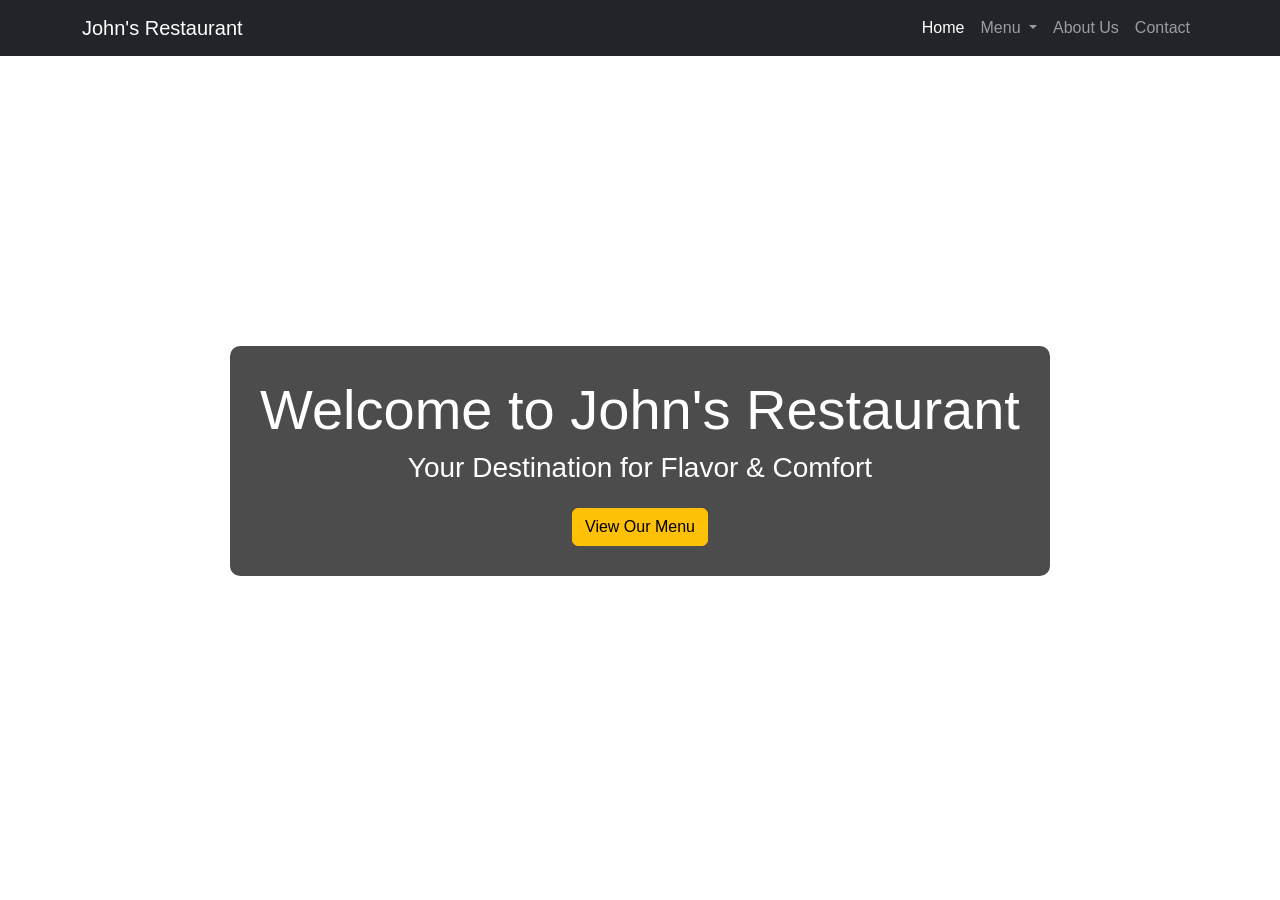
==== index.html @ d78cc1a7 "initial commit" ====
<!DOCTYPE html>
<html lang="en">
<head>
<meta charset="UTF-8">
<meta name="viewport" content="width=device-width, initial-scale=1.0">
<title>John's Restaurant - Home</title>

<!-- Bootstrap CSS -->
<link href="https://cdn.jsdelivr.net/npm/bootstrap@5.3.2/dist/css/bootstrap.min.css" rel="stylesheet">
<link rel="stylesheet" href="style.css">
</head>

<body>

<!-- Navbar -->
<nav class="navbar navbar-expand-lg navbar-dark bg-dark">
  <div class="container">
    <a class="navbar-brand" href="index.html">John's Restaurant</a>

    <button class="navbar-toggler" type="button" data-bs-toggle="collapse" data-bs-target="#navbarNav">
      <span class="navbar-toggler-icon"></span>
    </button>

    <div class="collapse navbar-collapse" id="navbarNav">
      <ul class="navbar-nav ms-auto">
        <li class="nav-item"><a class="nav-link active" href="index.html">Home</a></li>

        <!-- Dropdown -->
        <li class="nav-item dropdown">
          <a class="nav-link dropdown-toggle" href="#" role="button" data-bs-toggle="dropdown">
            Menu
          </a>
          <ul class="dropdown-menu">
            <li><a class="dropdown-item" href="menu.html">Full Menu</a></li>
            <li><a class="dropdown-item" href="specials.html">Specials</a></li>
          </ul>
        </li>

        <li class="nav-item"><a class="nav-link" href="about.html">About Us</a></li>
        <li class="nav-item"><a class="nav-link" href="contact.html">Contact</a></li>
      </ul>
    </div>
  </div>
</nav>

<!-- Hero Section -->
<section class="hero">
  <div class="overlay">
    <h1 class="display-4">Welcome to John's Restaurant</h1>
    <h3>Your Destination for Flavor & Comfort</h3>
    <a href="menu.html" class="btn btn-warning mt-3">View Our Menu</a>
  </div>
</section>

<!-- Bootstrap JS -->
<script src="https://cdn.jsdelivr.net/npm/bootstrap@5.3.2/dist/js/bootstrap.bundle.min.js"></script>
</body>
</html>
---- style.css ----
body {
    font-family: Arial, sans-serif;
    color: white;
}

.hero {
    background: url('https://images.unsplash.com/photo-1555992336-cbf9d5f4f5e0') no-repeat center center/cover;
    height: 90vh;
    display: flex;
    align-items: center;
    justify-content: center;
    text-align: center;
}

.page-bg {
    background: url('https://images.unsplash.com/photo-1414235077428-338989a2e8c0') no-repeat center center/cover;
    min-height: 100vh;
    padding-top: 80px;
}

.overlay {
    background: rgba(0, 0, 0, 0.7);
    padding: 30px;
    border-radius: 10px;
}
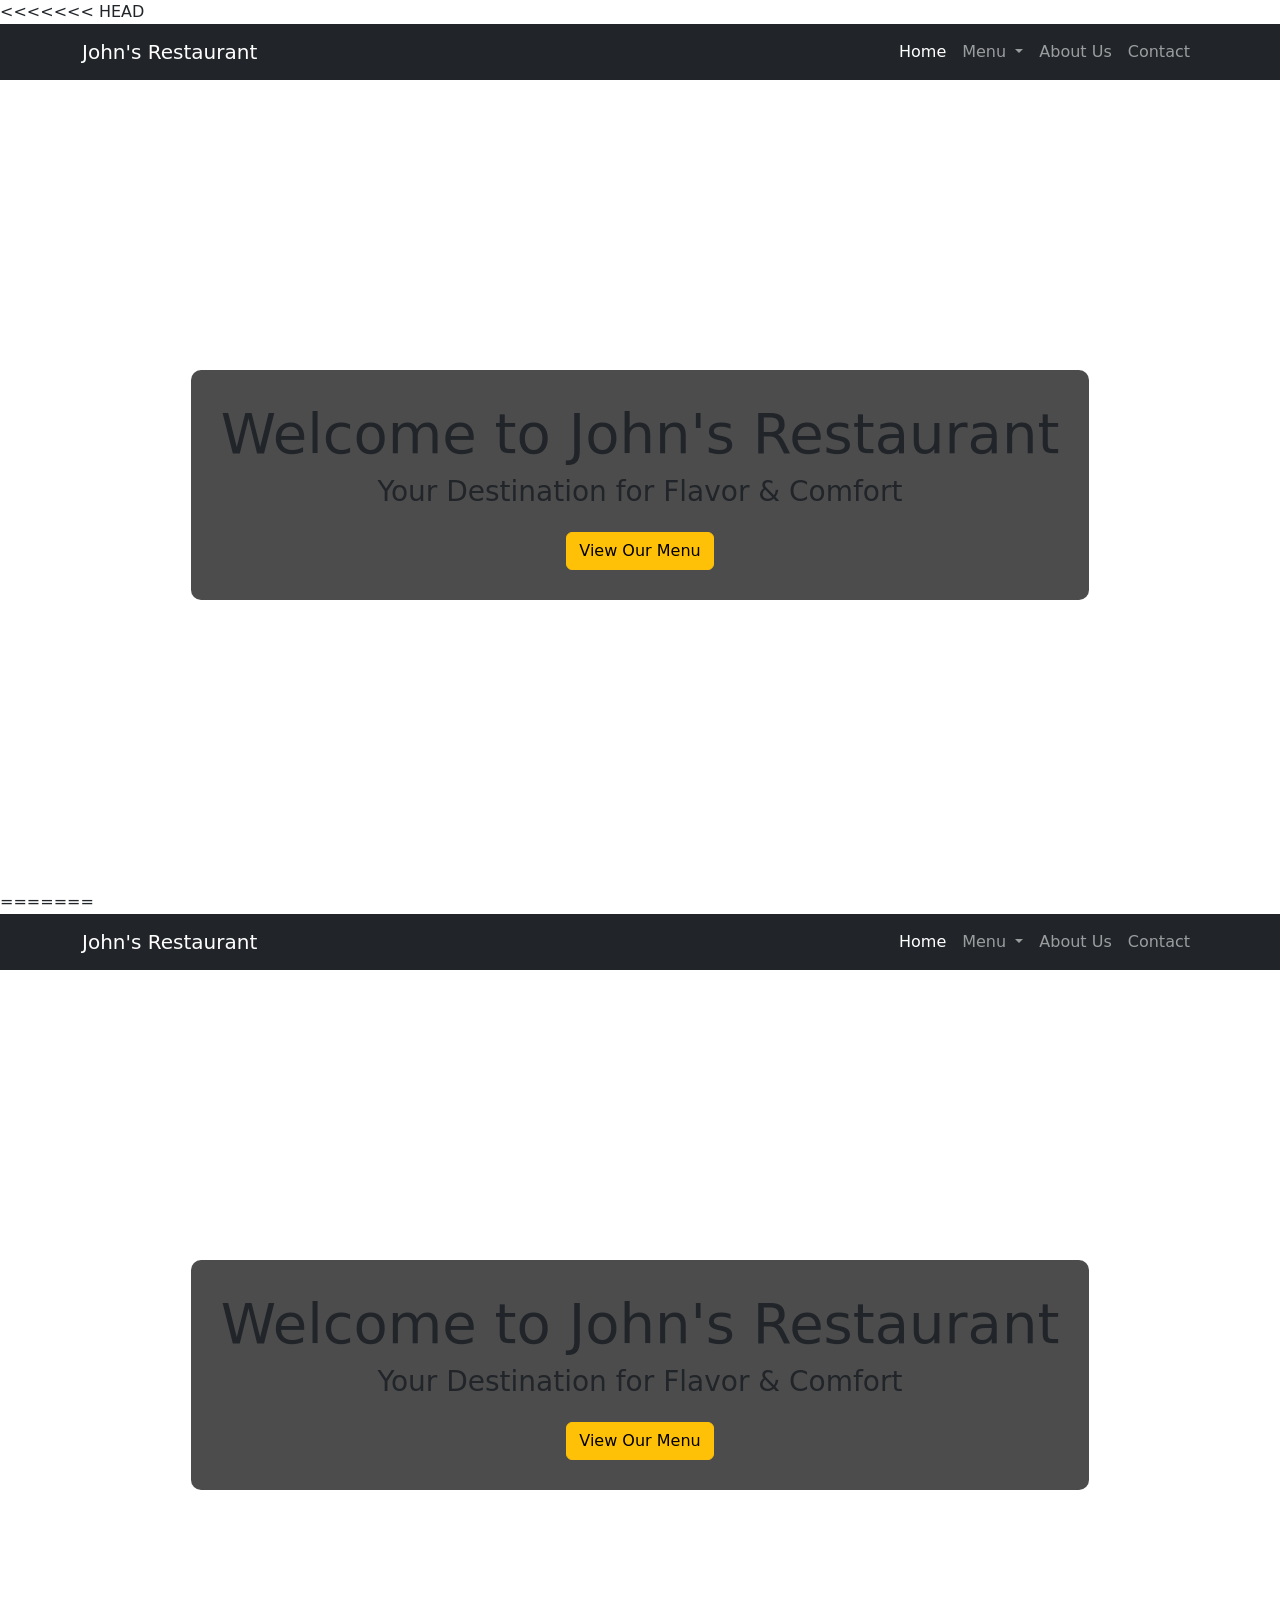
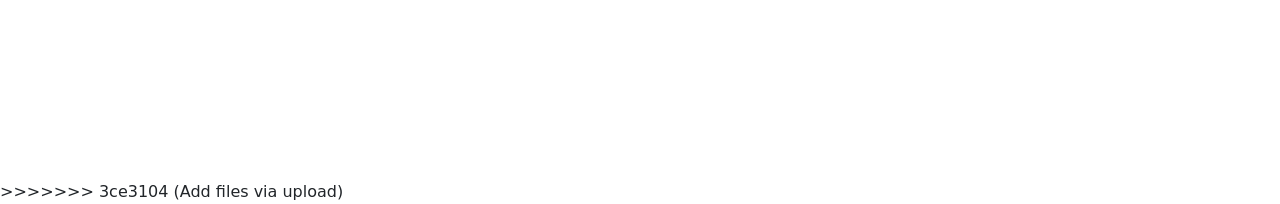
==== commit 0a99b995: "Add files via upload initial commit" ====
--- a/index.html
+++ b/index.html
@@ -1,3 +1,4 @@
+<<<<<<< HEAD
 <!DOCTYPE html>
 <html lang="en">
 <head>
@@ -55,4 +56,63 @@
 <!-- Bootstrap JS -->
 <script src="https://cdn.jsdelivr.net/npm/bootstrap@5.3.2/dist/js/bootstrap.bundle.min.js"></script>
 </body>
+=======
+<!DOCTYPE html>
+<html lang="en">
+<head>
+<meta charset="UTF-8">
+<meta name="viewport" content="width=device-width, initial-scale=1.0">
+<title>John's Restaurant - Home</title>
+
+<!-- Bootstrap CSS -->
+<link href="https://cdn.jsdelivr.net/npm/bootstrap@5.3.2/dist/css/bootstrap.min.css" rel="stylesheet">
+<link rel="stylesheet" href="style.css">
+</head>
+
+<body>
+
+<!-- Navbar -->
+<nav class="navbar navbar-expand-lg navbar-dark bg-dark">
+  <div class="container">
+    <a class="navbar-brand" href="index.html">John's Restaurant</a>
+
+    <button class="navbar-toggler" type="button" data-bs-toggle="collapse" data-bs-target="#navbarNav">
+      <span class="navbar-toggler-icon"></span>
+    </button>
+
+    <div class="collapse navbar-collapse" id="navbarNav">
+      <ul class="navbar-nav ms-auto">
+        <li class="nav-item"><a class="nav-link active" href="index.html">Home</a></li>
+
+        <!-- Dropdown -->
+        <li class="nav-item dropdown">
+          <a class="nav-link dropdown-toggle" href="#" role="button" data-bs-toggle="dropdown">
+            Menu
+          </a>
+          <ul class="dropdown-menu">
+            <li><a class="dropdown-item" href="menu.html">Full Menu</a></li>
+            <li><a class="dropdown-item" href="specials.html">Specials</a></li>
+          </ul>
+        </li>
+
+        <li class="nav-item"><a class="nav-link" href="about.html">About Us</a></li>
+        <li class="nav-item"><a class="nav-link" href="contact.html">Contact</a></li>
+      </ul>
+    </div>
+  </div>
+</nav>
+
+<!-- Hero Section -->
+<section class="hero">
+  <div class="overlay">
+    <h1 class="display-4">Welcome to John's Restaurant</h1>
+    <h3>Your Destination for Flavor & Comfort</h3>
+    <a href="menu.html" class="btn btn-warning mt-3">View Our Menu</a>
+  </div>
+</section>
+
+<!-- Bootstrap JS -->
+<script src="https://cdn.jsdelivr.net/npm/bootstrap@5.3.2/dist/js/bootstrap.bundle.min.js"></script>
+</body>
+>>>>>>> 3ce3104 (Add files via upload)
 </html>
--- a/style.css
+++ b/style.css
@@ -1,3 +1,4 @@
+<<<<<<< HEAD
 body {
     font-family: Arial, sans-serif;
     color: white;
@@ -22,4 +23,30 @@
     background: rgba(0, 0, 0, 0.7);
     padding: 30px;
     border-radius: 10px;
+=======
+body {
+    font-family: Arial, sans-serif;
+    color: white;
+}
+
+.hero {
+    background: url('https://images.unsplash.com/photo-1555992336-cbf9d5f4f5e0') no-repeat center center/cover;
+    height: 90vh;
+    display: flex;
+    align-items: center;
+    justify-content: center;
+    text-align: center;
+}
+
+.page-bg {
+    background: url('https://images.unsplash.com/photo-1414235077428-338989a2e8c0') no-repeat center center/cover;
+    min-height: 100vh;
+    padding-top: 80px;
+}
+
+.overlay {
+    background: rgba(0, 0, 0, 0.7);
+    padding: 30px;
+    border-radius: 10px;
+>>>>>>> 3ce3104 (Add files via upload)
 }
--- a/style.css
+++ b/style.css
@@ -1,3 +1,4 @@
+<<<<<<< HEAD
 body {
     font-family: Arial, sans-serif;
     color: white;
@@ -22,4 +23,30 @@
     background: rgba(0, 0, 0, 0.7);
     padding: 30px;
     border-radius: 10px;
+=======
+body {
+    font-family: Arial, sans-serif;
+    color: white;
+}
+
+.hero {
+    background: url('https://images.unsplash.com/photo-1555992336-cbf9d5f4f5e0') no-repeat center center/cover;
+    height: 90vh;
+    display: flex;
+    align-items: center;
+    justify-content: center;
+    text-align: center;
+}
+
+.page-bg {
+    background: url('https://images.unsplash.com/photo-1414235077428-338989a2e8c0') no-repeat center center/cover;
+    min-height: 100vh;
+    padding-top: 80px;
+}
+
+.overlay {
+    background: rgba(0, 0, 0, 0.7);
+    padding: 30px;
+    border-radius: 10px;
+>>>>>>> 3ce3104 (Add files via upload)
 }
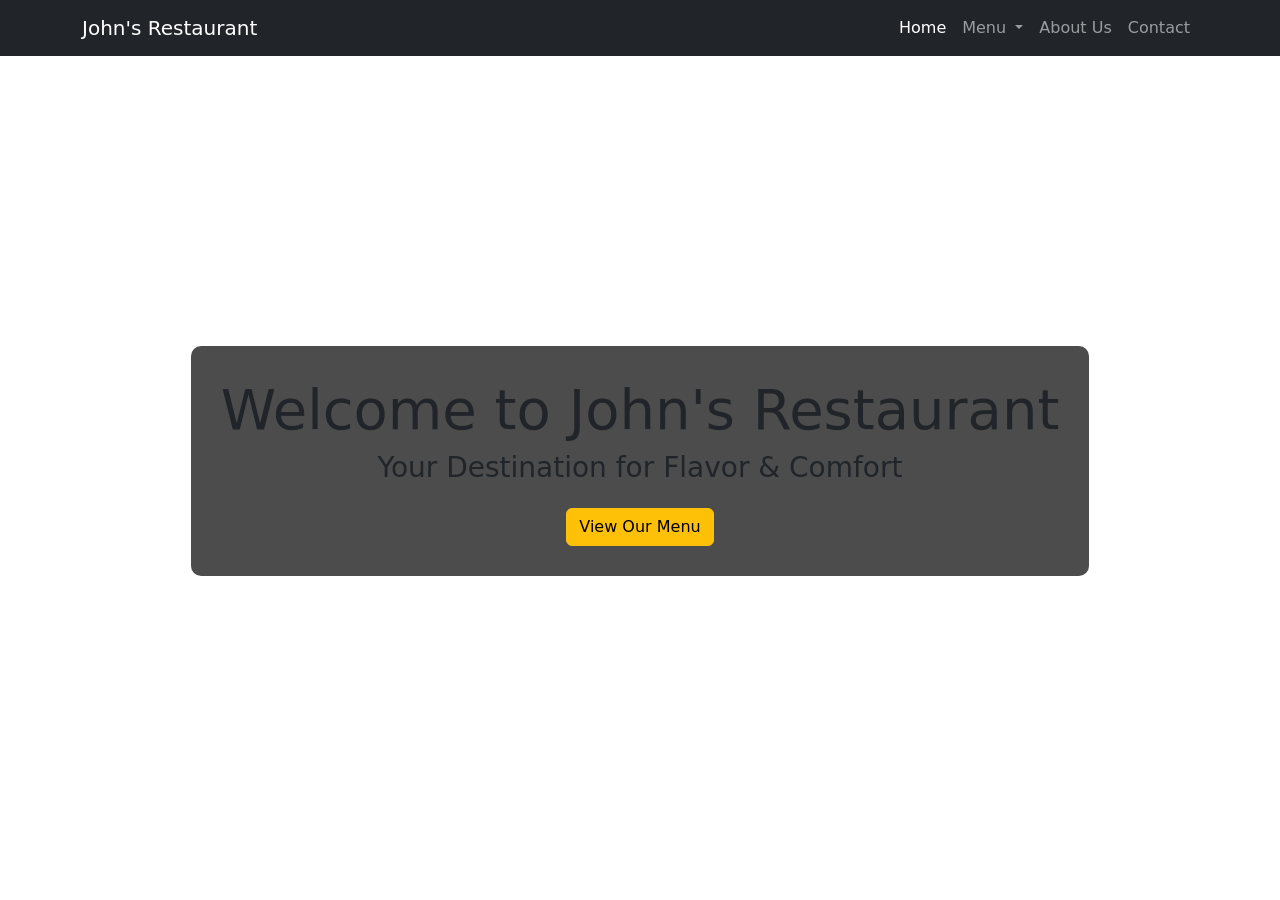
==== commit d71d406f: "copy/paste the weird stuff out of old html docs" ====
--- a/index.html
+++ b/index.html
@@ -1,4 +1,3 @@
-<<<<<<< HEAD
 <!DOCTYPE html>
 <html lang="en">
 <head>
@@ -56,63 +55,4 @@
 <!-- Bootstrap JS -->
 <script src="https://cdn.jsdelivr.net/npm/bootstrap@5.3.2/dist/js/bootstrap.bundle.min.js"></script>
 </body>
-=======
-<!DOCTYPE html>
-<html lang="en">
-<head>
-<meta charset="UTF-8">
-<meta name="viewport" content="width=device-width, initial-scale=1.0">
-<title>John's Restaurant - Home</title>
-
-<!-- Bootstrap CSS -->
-<link href="https://cdn.jsdelivr.net/npm/bootstrap@5.3.2/dist/css/bootstrap.min.css" rel="stylesheet">
-<link rel="stylesheet" href="style.css">
-</head>
-
-<body>
-
-<!-- Navbar -->
-<nav class="navbar navbar-expand-lg navbar-dark bg-dark">
-  <div class="container">
-    <a class="navbar-brand" href="index.html">John's Restaurant</a>
-
-    <button class="navbar-toggler" type="button" data-bs-toggle="collapse" data-bs-target="#navbarNav">
-      <span class="navbar-toggler-icon"></span>
-    </button>
-
-    <div class="collapse navbar-collapse" id="navbarNav">
-      <ul class="navbar-nav ms-auto">
-        <li class="nav-item"><a class="nav-link active" href="index.html">Home</a></li>
-
-        <!-- Dropdown -->
-        <li class="nav-item dropdown">
-          <a class="nav-link dropdown-toggle" href="#" role="button" data-bs-toggle="dropdown">
-            Menu
-          </a>
-          <ul class="dropdown-menu">
-            <li><a class="dropdown-item" href="menu.html">Full Menu</a></li>
-            <li><a class="dropdown-item" href="specials.html">Specials</a></li>
-          </ul>
-        </li>
-
-        <li class="nav-item"><a class="nav-link" href="about.html">About Us</a></li>
-        <li class="nav-item"><a class="nav-link" href="contact.html">Contact</a></li>
-      </ul>
-    </div>
-  </div>
-</nav>
-
-<!-- Hero Section -->
-<section class="hero">
-  <div class="overlay">
-    <h1 class="display-4">Welcome to John's Restaurant</h1>
-    <h3>Your Destination for Flavor & Comfort</h3>
-    <a href="menu.html" class="btn btn-warning mt-3">View Our Menu</a>
-  </div>
-</section>
-
-<!-- Bootstrap JS -->
-<script src="https://cdn.jsdelivr.net/npm/bootstrap@5.3.2/dist/js/bootstrap.bundle.min.js"></script>
-</body>
->>>>>>> 3ce3104 (Add files via upload)
 </html>
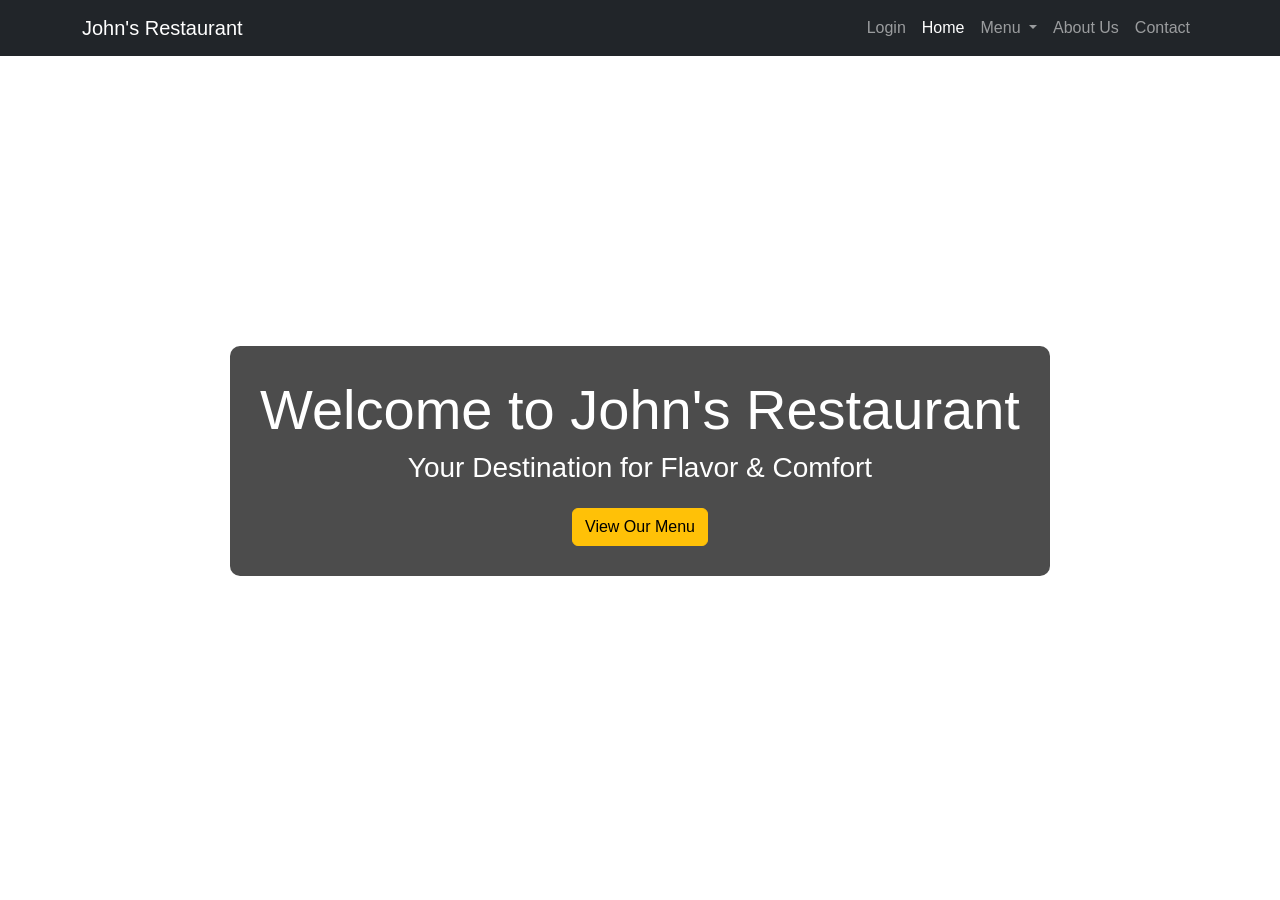
==== commit 1af94865: "jamiroquai" ====
--- a/index.html
+++ b/index.html
@@ -22,7 +22,10 @@
     </button>
 
     <div class="collapse navbar-collapse" id="navbarNav">
+
+
       <ul class="navbar-nav ms-auto">
+        <li class="nav-item"><a class="nav-link" href="registration.php">Login</a></li>
         <li class="nav-item"><a class="nav-link active" href="index.html">Home</a></li>
 
         <!-- Dropdown -->
--- a/style.css
+++ b/style.css
@@ -1,4 +1,3 @@
-<<<<<<< HEAD
 body {
     font-family: Arial, sans-serif;
     color: white;
@@ -23,30 +22,4 @@
     background: rgba(0, 0, 0, 0.7);
     padding: 30px;
     border-radius: 10px;
-=======
-body {
-    font-family: Arial, sans-serif;
-    color: white;
-}
-
-.hero {
-    background: url('https://images.unsplash.com/photo-1555992336-cbf9d5f4f5e0') no-repeat center center/cover;
-    height: 90vh;
-    display: flex;
-    align-items: center;
-    justify-content: center;
-    text-align: center;
-}
-
-.page-bg {
-    background: url('https://images.unsplash.com/photo-1414235077428-338989a2e8c0') no-repeat center center/cover;
-    min-height: 100vh;
-    padding-top: 80px;
-}
-
-.overlay {
-    background: rgba(0, 0, 0, 0.7);
-    padding: 30px;
-    border-radius: 10px;
->>>>>>> 3ce3104 (Add files via upload)
 }
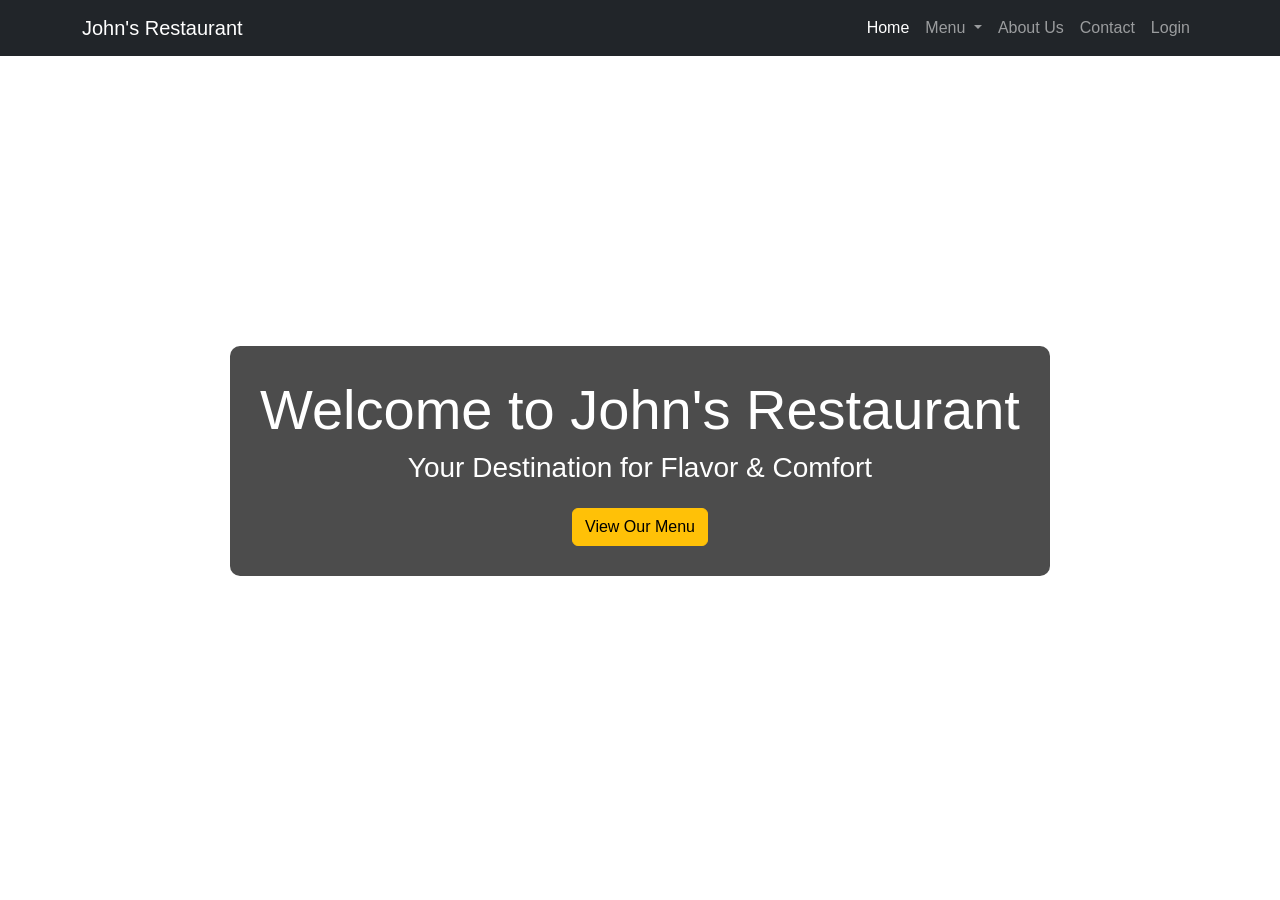
==== commit 416dfe7e: "implemented authentication, home, logout, and welcome Also made edits to index, login, and registrat" ====
--- a/index.html
+++ b/index.html
@@ -1,61 +1,61 @@
-<!DOCTYPE html>
-<html lang="en">
-<head>
-<meta charset="UTF-8">
-<meta name="viewport" content="width=device-width, initial-scale=1.0">
-<title>John's Restaurant - Home</title>
-
-<!-- Bootstrap CSS -->
-<link href="https://cdn.jsdelivr.net/npm/bootstrap@5.3.2/dist/css/bootstrap.min.css" rel="stylesheet">
-<link rel="stylesheet" href="style.css">
-</head>
-
-<body>
-
-<!-- Navbar -->
-<nav class="navbar navbar-expand-lg navbar-dark bg-dark">
-  <div class="container">
-    <a class="navbar-brand" href="index.html">John's Restaurant</a>
-
-    <button class="navbar-toggler" type="button" data-bs-toggle="collapse" data-bs-target="#navbarNav">
-      <span class="navbar-toggler-icon"></span>
-    </button>
-
-    <div class="collapse navbar-collapse" id="navbarNav">
-
-
-      <ul class="navbar-nav ms-auto">
-        <li class="nav-item"><a class="nav-link" href="registration.php">Login</a></li>
-        <li class="nav-item"><a class="nav-link active" href="index.html">Home</a></li>
-
-        <!-- Dropdown -->
-        <li class="nav-item dropdown">
-          <a class="nav-link dropdown-toggle" href="#" role="button" data-bs-toggle="dropdown">
-            Menu
-          </a>
-          <ul class="dropdown-menu">
-            <li><a class="dropdown-item" href="menu.html">Full Menu</a></li>
-            <li><a class="dropdown-item" href="specials.html">Specials</a></li>
-          </ul>
-        </li>
-
-        <li class="nav-item"><a class="nav-link" href="about.html">About Us</a></li>
-        <li class="nav-item"><a class="nav-link" href="contact.html">Contact</a></li>
-      </ul>
-    </div>
-  </div>
-</nav>
-
-<!-- Hero Section -->
-<section class="hero">
-  <div class="overlay">
-    <h1 class="display-4">Welcome to John's Restaurant</h1>
-    <h3>Your Destination for Flavor & Comfort</h3>
-    <a href="menu.html" class="btn btn-warning mt-3">View Our Menu</a>
-  </div>
-</section>
-
-<!-- Bootstrap JS -->
-<script src="https://cdn.jsdelivr.net/npm/bootstrap@5.3.2/dist/js/bootstrap.bundle.min.js"></script>
-</body>
+<!DOCTYPE html>
+<html lang="en">
+  <head>
+    <meta charset="UTF-8">
+    <meta name="viewport" content="width=device-width, initial-scale=1.0">
+
+    <title>John's Restaurant - Home</title>
+
+    <!-- Bootstrap CSS -->
+    <link href="https://cdn.jsdelivr.net/npm/bootstrap@5.3.2/dist/css/bootstrap.min.css" rel="stylesheet">
+    <link rel="stylesheet" href="style.css">
+  </head>
+
+  <body>
+    <!-- Navbar -->
+    <nav class="navbar navbar-expand-lg navbar-dark bg-dark">
+      <div class="container">
+        <a class="navbar-brand" href="index.html">John's Restaurant</a>
+
+        <button class="navbar-toggler" type="button" data-bs-toggle="collapse" data-bs-target="#navbarNav">
+          <span class="navbar-toggler-icon"></span>
+        </button>
+
+        <div class="collapse navbar-collapse" id="navbarNav">
+
+
+          <ul class="navbar-nav ms-auto">
+            <li class="nav-item"><a class="nav-link active" href="index.html">Home</a></li>
+
+            <!-- Dropdown -->
+            <li class="nav-item dropdown">
+              <a class="nav-link dropdown-toggle" href="#" role="button" data-bs-toggle="dropdown">
+                Menu
+              </a>
+              <ul class="dropdown-menu">
+                <li><a class="dropdown-item" href="menu.html">Full Menu</a></li>
+                <li><a class="dropdown-item" href="specials.html">Specials</a></li>
+              </ul>
+            </li>
+
+            <li class="nav-item"><a class="nav-link" href="about.html">About Us</a></li>
+            <li class="nav-item"><a class="nav-link" href="contact.html">Contact</a></li>
+            <li class="nav-item"><a class="nav-link" href="login.php">Login</a></li>
+          </ul>
+        </div>
+      </div>
+    </nav>
+
+    <!-- Hero Section -->
+    <section class="hero">
+      <div class="overlay">
+        <h1 class="display-4">Welcome to John's Restaurant</h1>
+        <h3>Your Destination for Flavor & Comfort</h3>
+        <a href="menu.html" class="btn btn-warning mt-3">View Our Menu</a>
+      </div>
+    </section>
+
+  <!-- Bootstrap JS -->
+    <script src="https://cdn.jsdelivr.net/npm/bootstrap@5.3.2/dist/js/bootstrap.bundle.min.js"></script>
+  </body>
 </html>
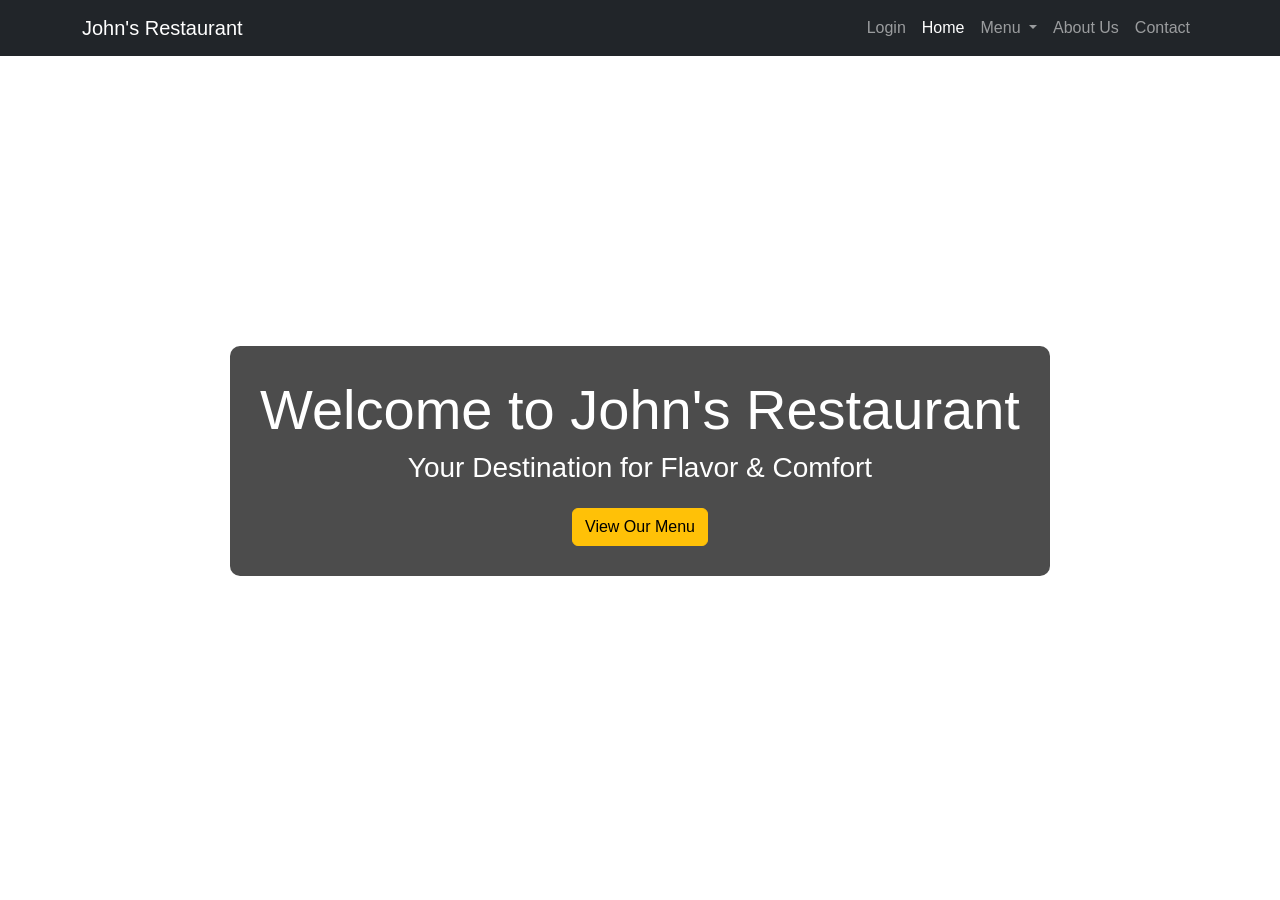
==== commit a7c3afa5: "please get me out of here" ====
--- a/index.html
+++ b/index.html
@@ -1,61 +1,61 @@
-<!DOCTYPE html>
-<html lang="en">
-  <head>
-    <meta charset="UTF-8">
-    <meta name="viewport" content="width=device-width, initial-scale=1.0">
-
-    <title>John's Restaurant - Home</title>
-
-    <!-- Bootstrap CSS -->
-    <link href="https://cdn.jsdelivr.net/npm/bootstrap@5.3.2/dist/css/bootstrap.min.css" rel="stylesheet">
-    <link rel="stylesheet" href="style.css">
-  </head>
-
-  <body>
-    <!-- Navbar -->
-    <nav class="navbar navbar-expand-lg navbar-dark bg-dark">
-      <div class="container">
-        <a class="navbar-brand" href="index.html">John's Restaurant</a>
-
-        <button class="navbar-toggler" type="button" data-bs-toggle="collapse" data-bs-target="#navbarNav">
-          <span class="navbar-toggler-icon"></span>
-        </button>
-
-        <div class="collapse navbar-collapse" id="navbarNav">
-
-
-          <ul class="navbar-nav ms-auto">
-            <li class="nav-item"><a class="nav-link active" href="index.html">Home</a></li>
-
-            <!-- Dropdown -->
-            <li class="nav-item dropdown">
-              <a class="nav-link dropdown-toggle" href="#" role="button" data-bs-toggle="dropdown">
-                Menu
-              </a>
-              <ul class="dropdown-menu">
-                <li><a class="dropdown-item" href="menu.html">Full Menu</a></li>
-                <li><a class="dropdown-item" href="specials.html">Specials</a></li>
-              </ul>
-            </li>
-
-            <li class="nav-item"><a class="nav-link" href="about.html">About Us</a></li>
-            <li class="nav-item"><a class="nav-link" href="contact.html">Contact</a></li>
-            <li class="nav-item"><a class="nav-link" href="login.php">Login</a></li>
-          </ul>
-        </div>
-      </div>
-    </nav>
-
-    <!-- Hero Section -->
-    <section class="hero">
-      <div class="overlay">
-        <h1 class="display-4">Welcome to John's Restaurant</h1>
-        <h3>Your Destination for Flavor & Comfort</h3>
-        <a href="menu.html" class="btn btn-warning mt-3">View Our Menu</a>
-      </div>
-    </section>
-
-  <!-- Bootstrap JS -->
-    <script src="https://cdn.jsdelivr.net/npm/bootstrap@5.3.2/dist/js/bootstrap.bundle.min.js"></script>
-  </body>
+<!DOCTYPE html>
+<html lang="en">
+<head>
+<meta charset="UTF-8">
+<meta name="viewport" content="width=device-width, initial-scale=1.0">
+<title>John's Restaurant - Home</title>
+
+<!-- Bootstrap CSS -->
+<link href="https://cdn.jsdelivr.net/npm/bootstrap@5.3.2/dist/css/bootstrap.min.css" rel="stylesheet">
+<link rel="stylesheet" href="style.css">
+</head>
+
+<body>
+
+<!-- Navbar -->
+<nav class="navbar navbar-expand-lg navbar-dark bg-dark">
+  <div class="container">
+    <a class="navbar-brand" href="index.html">John's Restaurant</a>
+
+    <button class="navbar-toggler" type="button" data-bs-toggle="collapse" data-bs-target="#navbarNav">
+      <span class="navbar-toggler-icon"></span>
+    </button>
+
+    <div class="collapse navbar-collapse" id="navbarNav">
+
+
+      <ul class="navbar-nav ms-auto">
+        <li class="nav-item"><a class="nav-link" href="registration.php">Login</a></li>
+        <li class="nav-item"><a class="nav-link active" href="index.html">Home</a></li>
+
+        <!-- Dropdown -->
+        <li class="nav-item dropdown">
+          <a class="nav-link dropdown-toggle" href="#" role="button" data-bs-toggle="dropdown">
+            Menu
+          </a>
+          <ul class="dropdown-menu">
+            <li><a class="dropdown-item" href="menu.html">Full Menu</a></li>
+            <li><a class="dropdown-item" href="specials.html">Specials</a></li>
+          </ul>
+        </li>
+
+        <li class="nav-item"><a class="nav-link" href="about.html">About Us</a></li>
+        <li class="nav-item"><a class="nav-link" href="contact.html">Contact</a></li>
+      </ul>
+    </div>
+  </div>
+</nav>
+
+<!-- Hero Section -->
+<section class="hero">
+  <div class="overlay">
+    <h1 class="display-4">Welcome to John's Restaurant</h1>
+    <h3>Your Destination for Flavor & Comfort</h3>
+    <a href="menu.html" class="btn btn-warning mt-3">View Our Menu</a>
+  </div>
+</section>
+
+<!-- Bootstrap JS -->
+<script src="https://cdn.jsdelivr.net/npm/bootstrap@5.3.2/dist/js/bootstrap.bundle.min.js"></script>
+</body>
 </html>
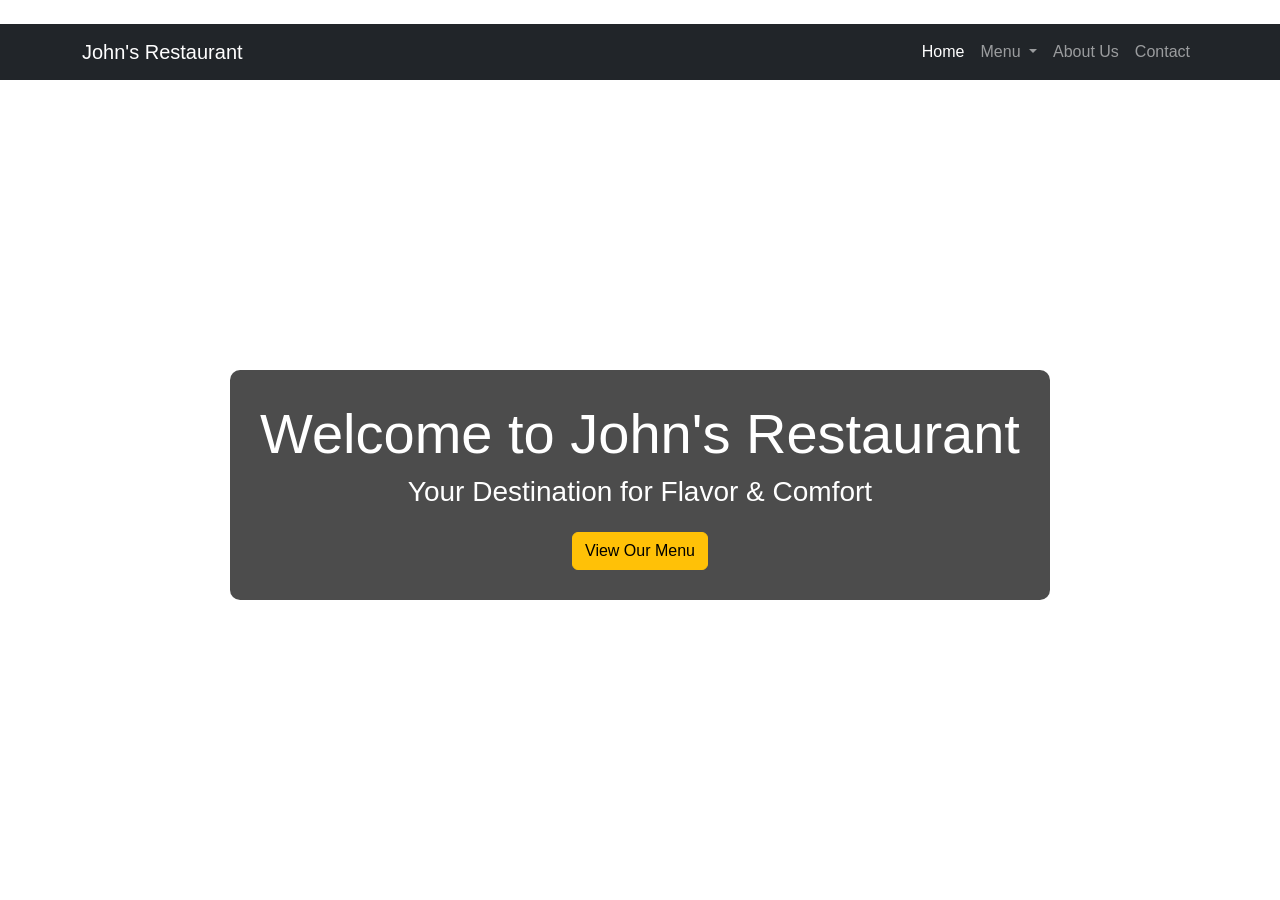
==== commit 2301ad2b: "TEST COMMIT INDEX COMMENT" ====
--- a/index.html
+++ b/index.html
@@ -1,61 +1,60 @@
-<!DOCTYPE html>
-<html lang="en">
-<head>
-<meta charset="UTF-8">
-<meta name="viewport" content="width=device-width, initial-scale=1.0">
-<title>John's Restaurant - Home</title>
-
-<!-- Bootstrap CSS -->
-<link href="https://cdn.jsdelivr.net/npm/bootstrap@5.3.2/dist/css/bootstrap.min.css" rel="stylesheet">
-<link rel="stylesheet" href="style.css">
-</head>
-
-<body>
-
-<!-- Navbar -->
-<nav class="navbar navbar-expand-lg navbar-dark bg-dark">
-  <div class="container">
-    <a class="navbar-brand" href="index.html">John's Restaurant</a>
-
-    <button class="navbar-toggler" type="button" data-bs-toggle="collapse" data-bs-target="#navbarNav">
-      <span class="navbar-toggler-icon"></span>
-    </button>
-
-    <div class="collapse navbar-collapse" id="navbarNav">
-
-
-      <ul class="navbar-nav ms-auto">
-        <li class="nav-item"><a class="nav-link" href="registration.php">Login</a></li>
-        <li class="nav-item"><a class="nav-link active" href="index.html">Home</a></li>
-
-        <!-- Dropdown -->
-        <li class="nav-item dropdown">
-          <a class="nav-link dropdown-toggle" href="#" role="button" data-bs-toggle="dropdown">
-            Menu
-          </a>
-          <ul class="dropdown-menu">
-            <li><a class="dropdown-item" href="menu.html">Full Menu</a></li>
-            <li><a class="dropdown-item" href="specials.html">Specials</a></li>
-          </ul>
-        </li>
-
-        <li class="nav-item"><a class="nav-link" href="about.html">About Us</a></li>
-        <li class="nav-item"><a class="nav-link" href="contact.html">Contact</a></li>
-      </ul>
-    </div>
-  </div>
-</nav>
-
-<!-- Hero Section -->
-<section class="hero">
-  <div class="overlay">
-    <h1 class="display-4">Welcome to John's Restaurant</h1>
-    <h3>Your Destination for Flavor & Comfort</h3>
-    <a href="menu.html" class="btn btn-warning mt-3">View Our Menu</a>
-  </div>
-</section>
-
-<!-- Bootstrap JS -->
-<script src="https://cdn.jsdelivr.net/npm/bootstrap@5.3.2/dist/js/bootstrap.bundle.min.js"></script>
-</body>
+//DEPRECATED index.html NOW USING index.php
+
+<!DOCTYPE html>
+<html lang="en">
+<head>
+<meta charset="UTF-8">
+<meta name="viewport" content="width=device-width, initial-scale=1.0">
+<title>John's Restaurant - Home</title>
+
+<!-- Bootstrap CSS -->
+<link href="https://cdn.jsdelivr.net/npm/bootstrap@5.3.2/dist/css/bootstrap.min.css" rel="stylesheet">
+<link rel="stylesheet" href="style.css">
+</head>
+
+<body>
+
+<!-- Navbar -->
+<nav class="navbar navbar-expand-lg navbar-dark bg-dark">
+  <div class="container">
+    <a class="navbar-brand" href="index.html">John's Restaurant</a>
+
+    <button class="navbar-toggler" type="button" data-bs-toggle="collapse" data-bs-target="#navbarNav">
+      <span class="navbar-toggler-icon"></span>
+    </button>
+
+    <div class="collapse navbar-collapse" id="navbarNav">
+      <ul class="navbar-nav ms-auto">
+        <li class="nav-item"><a class="nav-link active" href="index.html">Home</a></li>
+
+        <!-- Dropdown -->
+        <li class="nav-item dropdown">
+          <a class="nav-link dropdown-toggle" href="#" role="button" data-bs-toggle="dropdown">
+            Menu
+          </a>
+          <ul class="dropdown-menu">
+            <li><a class="dropdown-item" href="menu.html">Full Menu</a></li>
+            <li><a class="dropdown-item" href="specials.html">Specials</a></li>
+          </ul>
+        </li>
+
+        <li class="nav-item"><a class="nav-link" href="about.html">About Us</a></li>
+        <li class="nav-item"><a class="nav-link" href="contact.html">Contact</a></li>
+      </ul>
+    </div>
+  </div>
+</nav>
+
+<!-- Hero Section -->
+<section class="hero">
+  <div class="overlay">
+    <h1 class="display-4">Welcome to John's Restaurant</h1>
+    <h3>Your Destination for Flavor & Comfort</h3>
+    <a href="menu.html" class="btn btn-warning mt-3">View Our Menu</a>
+  </div>
+</section>
+
+<!-- Bootstrap JS -->
+<script src="https://cdn.jsdelivr.net/npm/bootstrap@5.3.2/dist/js/bootstrap.bundle.min.js"></script>
+</body>
 </html>
